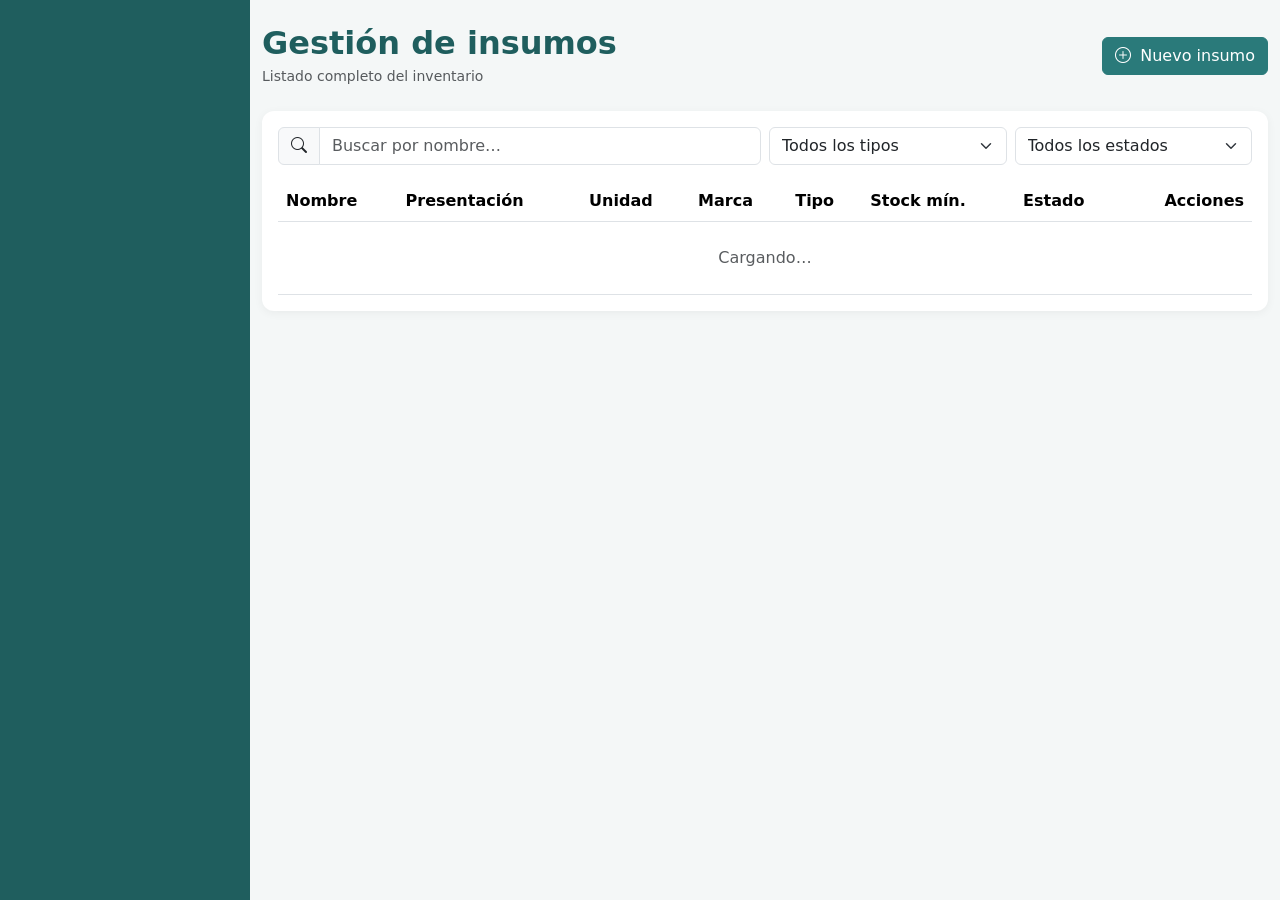
==== src/main/resources/static/inventario.html @ d1005f84 "feat(frontend): layout Flexbox responsive y placeholder anti-FOUC Reestructurado el layout con un wr" ====
<!DOCTYPE html>
<html lang="es">
<head>
  <meta charset="UTF-8" />
  <meta name="viewport" content="width=device-width, initial-scale=1.0" />
  <title>Inventario · InventarioSIBE</title>
  <link href="https://cdn.jsdelivr.net/npm/bootstrap@5.3.3/dist/css/bootstrap.min.css" rel="stylesheet" />
  <link href="https://cdn.jsdelivr.net/npm/bootstrap-icons@1.11.3/font/bootstrap-icons.min.css" rel="stylesheet" />
  <link href="css/custom.css" rel="stylesheet" />
</head>
<body>
  <div class="app-layout">
    <div id="navbar"></div>

    <main class="app-main">
      <div class="container">
    <div class="d-flex flex-wrap justify-content-between align-items-center mb-4">
      <div>
        <h2 class="card-title-section mb-1">Gestión de insumos</h2>
        <p class="text-muted small mb-0">Listado completo del inventario</p>
      </div>
      <a href="insumo-form" class="btn btn-teal">
        <i class="bi bi-plus-circle me-1"></i> Nuevo insumo
      </a>
    </div>

    <div id="errorGlobal"></div>
    <div id="toastExito"></div>

    <div class="card app-card">
      <div class="card-body">
        <div class="row g-2 mb-3">
          <div class="col-12 col-md-6">
            <div class="input-group">
              <span class="input-group-text"><i class="bi bi-search"></i></span>
              <input type="text" id="filtroNombre" class="form-control"
                     placeholder="Buscar por nombre…" autocomplete="off" />
            </div>
          </div>
          <div class="col-6 col-md-3">
            <select id="filtroTipo" class="form-select">
              <option value="">Todos los tipos</option>
              <option value="MEDICAMENTO">Medicamento</option>
              <option value="INSUMO_MEDICO">Insumo médico</option>
            </select>
          </div>
          <div class="col-6 col-md-3">
            <select id="filtroEstado" class="form-select">
              <option value="">Todos los estados</option>
              <option value="activo">Activos</option>
              <option value="inactivo">Inactivos</option>
            </select>
          </div>
        </div>

        <div class="table-responsive">
          <table class="table table-hover align-middle mb-0">
            <thead>
              <tr>
                <th>Nombre</th>
                <th>Presentación</th>
                <th>Unidad</th>
                <th>Marca</th>
                <th>Tipo</th>
                <th>Stock mín.</th>
                <th>Estado</th>
                <th class="text-end">Acciones</th>
              </tr>
            </thead>
            <tbody id="tablaInsumos">
              <tr><td colspan="8" class="text-center text-muted py-4">Cargando…</td></tr>
            </tbody>
          </table>
        </div>
      </div>
    </div>
      </div>
    </main>
  </div>

  <script src="https://cdn.jsdelivr.net/npm/bootstrap@5.3.3/dist/js/bootstrap.bundle.min.js"></script>
  <script src="js/common.js"></script>
  <script src="js/inventario.js"></script>
</body>
</html>
---- src/main/resources/static/css/custom.css ----
/* InventarioSIBE — custom.css
   Cargado DESPUÉS del CDN de Bootstrap para sobreescribir la paleta.
   Paleta principal teal + 4 colores de semáforo. */

:root {
  --teal: #2a7a7a;
  --teal-dark: #1f5e5e;
  --teal-light: #3a9a9a;
  --teal-50: #eef7f7;

  --sem-vigente: #1b8a3c;
  --sem-vigente-bg: #d4edda;
  --sem-por-vencer: #b58a00;
  --sem-por-vencer-bg: #fff3cd;
  --sem-critico: #c0392b;
  --sem-critico-bg: #f8d7da;
  --sem-agotado: #5a6268;
  --sem-agotado-bg: #e2e3e5;

  --bs-primary: var(--teal);
  --bs-primary-rgb: 42, 122, 122;
}

html, body { height: 100%; }
body {
  background: #f4f7f7;
  color: #2b2f33;
}

a { color: var(--teal-dark); }
a:hover { color: var(--teal); }

.text-teal { color: var(--teal) !important; }
.bg-teal { background: var(--teal) !important; }
.btn-teal { background: var(--teal); color: #fff; border-color: var(--teal); }
.btn-teal:hover { background: var(--teal-dark); color: #fff; border-color: var(--teal-dark); }
.btn-outline-teal { color: var(--teal); border-color: var(--teal); }
.btn-outline-teal:hover { background: var(--teal); color: #fff; }

.app-card { border: none; border-radius: .75rem; box-shadow: 0 2px 10px rgba(0, 0, 0, .05); }
.card-title-section { font-weight: 600; color: var(--teal-dark); }

/* ============ Layout principal (Flexbox) ============
   Wrapper .app-layout contiene al sidebar (#navbar) y al área
   principal (.app-main). En desktop son flex items; en móvil el
   sidebar se vuelve un overlay fixed. */

.app-layout {
  display: flex;
  min-height: 100vh;
}

/* #navbar: contenedor del sidebar inyectado por JS.
   - Ancho fijo (placeholder) + fondo teal-dark para reservar el
     espacio ANTES de que common.js inyecte el menú real (mitiga FOUC).
   - flex-shrink:0 evita que el contenido lo comprima. */
#navbar {
  flex: 0 0 250px;
  background: var(--teal-dark);
  position: relative;
  z-index: 1040;
}

/* El sidebar real inyectado por JS ocupa todo el contenedor #navbar. */
.app-sidebar {
  position: relative;
  width: 100%;
  height: 100vh;
  background: var(--teal-dark);
  color: #fff;
  display: flex;
  flex-direction: column;
  box-shadow: 2px 0 12px rgba(0, 0, 0, .15);
  transition: transform .25s ease;
}
.app-sidebar .sidebar-header {
  display: flex;
  align-items: center;
  gap: .6rem;
  padding: 1.2rem 1.25rem;
  border-bottom: 1px solid rgba(255, 255, 255, .12);
}
.app-sidebar .sidebar-logo { font-size: 1.5rem; color: #fff; }
.app-sidebar .sidebar-brand { font-weight: 700; font-size: 1.1rem; letter-spacing: .01em; }
.app-sidebar .sidebar-nav { flex: 1; overflow-y: auto; padding: .75rem .5rem; }
.app-sidebar .nav-item .nav-link {
  display: flex;
  align-items: center;
  color: rgba(255, 255, 255, .85);
  padding: .6rem .85rem;
  border-radius: .5rem;
  font-weight: 500;
  margin-bottom: .15rem;
}
.app-sidebar .nav-item .nav-link:hover {
  background: rgba(255, 255, 255, .12);
  color: #fff;
  text-decoration: none;
}
.app-sidebar .nav-item .nav-link.active {
  background: rgba(255, 255, 255, .22);
  color: #fff;
  font-weight: 600;
}
.app-sidebar .sidebar-footer {
  padding: 1rem 1.25rem;
  border-top: 1px solid rgba(255, 255, 255, .12);
}
.app-sidebar .sidebar-user {
  display: flex;
  align-items: center;
  font-size: .9rem;
}
.app-sidebar .sidebar-user i { font-size: 1.5rem; }
.app-sidebar .sidebar-user-name { font-weight: 600; line-height: 1.1; }
.app-sidebar .sidebar-backdrop {
  display: none;
  position: fixed;
  inset: 0;
  background: rgba(0, 0, 0, .45);
  z-index: -1;
  transition: opacity .25s ease;
}
.app-sidebar .sidebar-backdrop.show { display: block; }

/* Botón hamburger en móvil */
.app-sidebar-toggle {
  position: fixed;
  top: .75rem;
  left: .75rem;
  z-index: 1050;
  background: var(--teal);
  color: #fff;
  border: none;
  border-radius: .5rem;
  width: 42px;
  height: 42px;
  font-size: 1.4rem;
  line-height: 1;
  box-shadow: 0 2px 8px rgba(0, 0, 0, .15);
}

/* Área principal: ocupa el resto del viewport.
   - flex:1 1 0 + min-width:0 evita el overflow horizontal de flex
     (por defecto los flex items tienen min-width:auto, que con
     tablas/contenedores anchos provoca scroll lateral). */
.app-main {
  flex: 1 1 0;
  min-width: 0;
  padding: 1.5rem 0 3rem;
}

/* En móvil: #navbar no ocupa espacio (placeholder se desactiva) y el
   sidebar (.app-sidebar, inyectado por JS) se vuelve un overlay fijo.
   La clase .show la añade common.js sobre el <aside id="sidebarEl">. */
@media (max-width: 991.98px) {
  #navbar {
    flex: none;
    width: 0;
    background: transparent;
  }
  .app-sidebar {
    position: fixed;
    top: 0;
    left: 0;
    width: 250px;
    height: 100vh;
    z-index: 1040;
    transform: translateX(-100%);
  }
  .app-sidebar.show { transform: translateX(0); }
  .app-main { padding-top: 4rem; }
}

@media (min-width: 992px) {
  .app-sidebar-toggle { display: none !important; }
}

/* Tarjetas del dashboard */
.stat-card { border: none; border-radius: .75rem; overflow: hidden; box-shadow: 0 2px 10px rgba(0,0,0,.05); }
.stat-card .stat-top { height: 6px; }
.stat-card .stat-body { padding: 1.1rem 1.25rem; }
.stat-card .stat-number { font-size: 2.1rem; font-weight: 700; line-height: 1; }
.stat-card .stat-label { color: #5a6268; font-size: .85rem; text-transform: uppercase; letter-spacing: .03em; }
.stat-vigente  .stat-top { background: var(--sem-vigente); }
.stat-porvencer .stat-top { background: var(--sem-por-vencer); }
.stat-critico  .stat-top { background: var(--sem-critico); }
.stat-agotado  .stat-top { background: var(--sem-agotado); }

/* Badges de semáforo */
.badge-vigente    { background: var(--sem-vigente-bg);    color: var(--sem-vigente);    }
.badge-por-vencer { background: var(--sem-por-vencer-bg); color: var(--sem-por-vencer); }
.badge-critico    { background: var(--sem-critico-bg);    color: var(--sem-critico);    }
.badge-agotado    { background: var(--sem-agotado-bg);    color: var(--sem-agotado);    }
.badge-sem {
  padding: .4em .7em; font-weight: 600; border-radius: .4rem;
  display: inline-flex; align-items: center; gap: .35rem;
}

/* Login */
.login-wrap {
  min-height: 100vh;
  display: flex; align-items: center; justify-content: center;
  background: linear-gradient(135deg, var(--teal-dark), var(--teal-light));
}
.login-card { width: 100%; max-width: 420px; border: none; border-radius: 1rem; box-shadow: 0 12px 40px rgba(0,0,0,.18); }
.login-brand { color: var(--teal-dark); font-weight: 700; }

/* Wizard */
.wizard-steps { display: flex; gap: .5rem; margin-bottom: 1.5rem; }
.wizard-step {
  flex: 1; text-align: center; padding: .6rem .25rem;
  border-radius: .5rem; background: #eef2f2; color: #5a6268; font-weight: 600; font-size: .9rem;
  border: 2px solid transparent;
}
.wizard-step.active { background: var(--teal); color: #fff; }
.wizard-step.done { background: var(--teal-50); color: var(--teal-dark); }

/* Estado insumo */
.badge-activo   { background: var(--sem-vigente-bg);    color: var(--sem-vigente); }
.badge-inactivo { background: var(--sem-agotado-bg);    color: var(--sem-agotado); }

table th { color: var(--teal-dark); }
.cursor-pointer { cursor: pointer; }
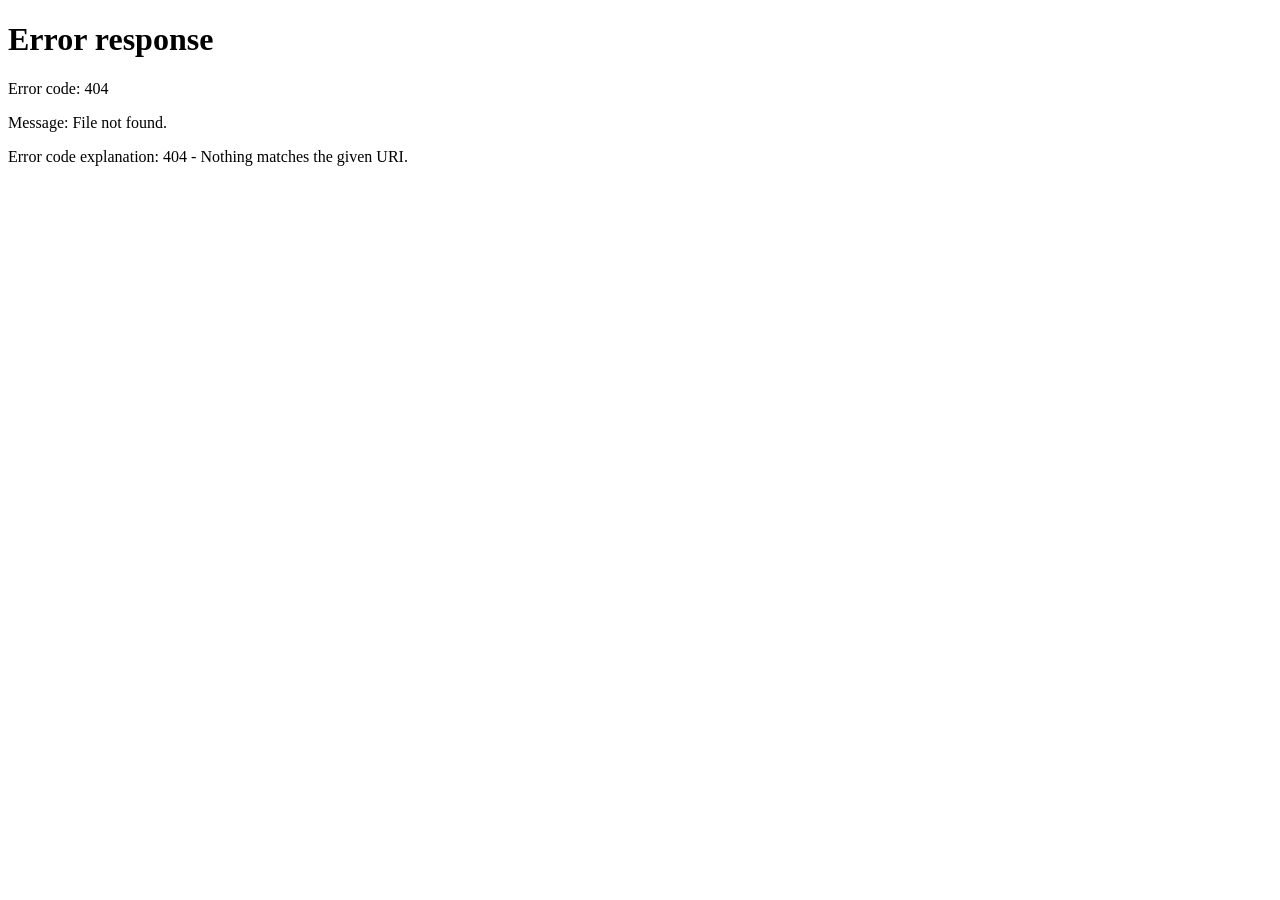
==== commit 0a36d38f: "feat(frontend): integrar stock en unidades con cajas derivadas Ajusta todos los formularios y tablas" ====
--- a/src/main/resources/static/inventario.html
+++ b/src/main/resources/static/inventario.html
@@ -62,7 +62,7 @@
                 <th>Unidad</th>
                 <th>Marca</th>
                 <th>Tipo</th>
-                <th>Stock mín.</th>
+                <th>Stock mín. (u)</th>
                 <th>Estado</th>
                 <th class="text-end">Acciones</th>
               </tr>
